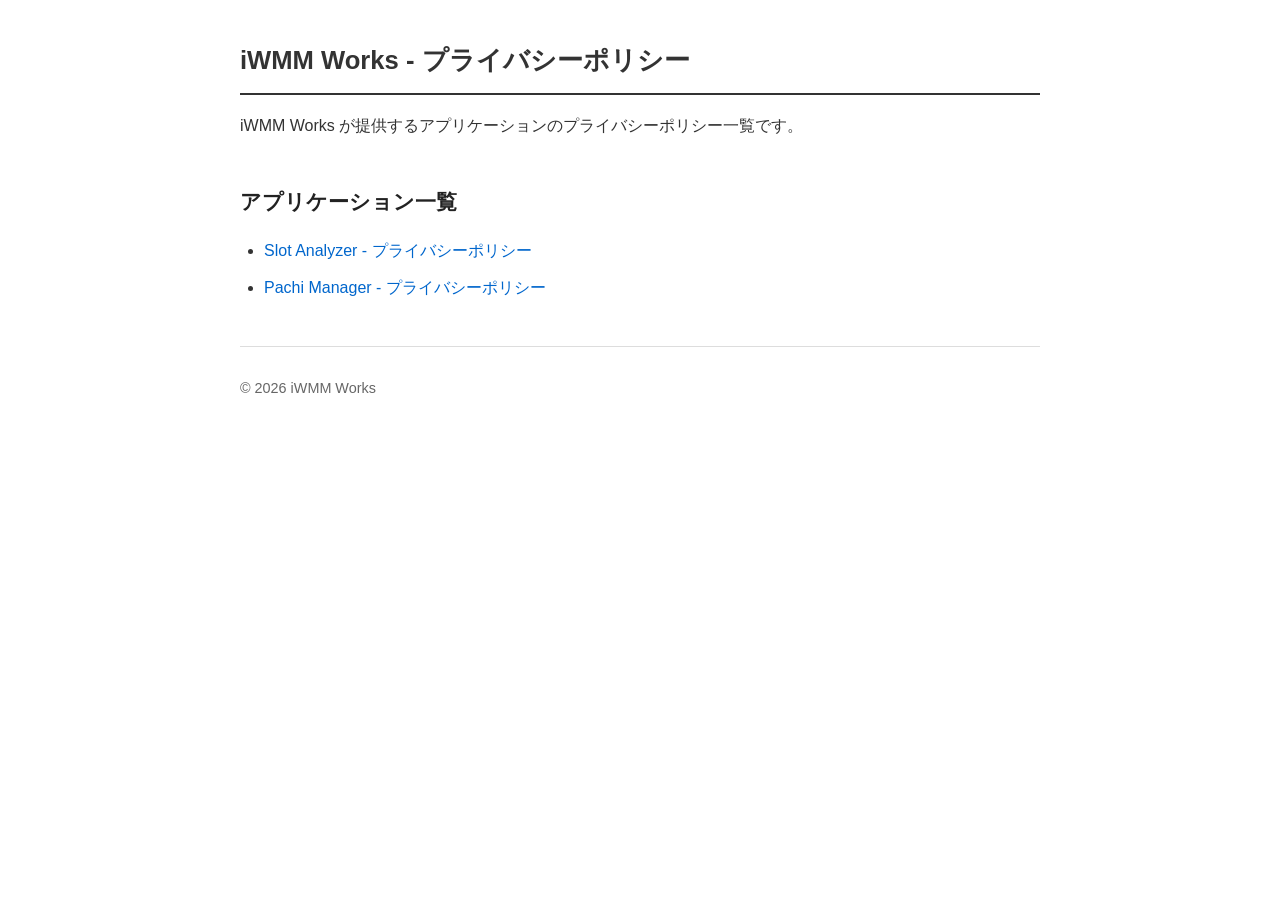
==== index.html @ fe73ad9b "feat: プライバシーポリシーページを作成（slot-analyzer, pachi-manager） - 共通CSS（assets/style.css） - Slot Analyzer プライバシ" ====
<!DOCTYPE html>
<html lang="ja">
<head>
  <meta charset="UTF-8">
  <meta name="viewport" content="width=device-width, initial-scale=1.0">
  <title>プライバシーポリシー - iWMM Works</title>
  <link rel="stylesheet" href="./assets/style.css">
</head>
<body>
  <h1>iWMM Works - プライバシーポリシー</h1>

  <p>iWMM Works が提供するアプリケーションのプライバシーポリシー一覧です。</p>

  <h2>アプリケーション一覧</h2>
  <ul>
    <li><a href="./slot-analyzer/">Slot Analyzer - プライバシーポリシー</a></li>
    <li><a href="./pachi-manager/">Pachi Manager - プライバシーポリシー</a></li>
  </ul>

  <footer>
    <p>&copy; 2026 iWMM Works</p>
  </footer>
</body>
</html>
---- assets/style.css ----
body {
  font-family: -apple-system, BlinkMacSystemFont, 'Hiragino Sans', sans-serif;
  max-width: 800px;
  margin: 0 auto;
  padding: 20px;
  line-height: 1.8;
  color: #333;
  background-color: #fff;
}

h1 {
  border-bottom: 2px solid #333;
  padding-bottom: 10px;
  font-size: 1.6em;
}

h2 {
  margin-top: 2em;
  font-size: 1.3em;
  color: #222;
}

h3 {
  font-size: 1.1em;
  color: #444;
}

a {
  color: #0066cc;
  text-decoration: none;
}

a:hover {
  text-decoration: underline;
}

ul {
  padding-left: 1.5em;
}

li {
  margin-bottom: 0.5em;
}

.updated {
  color: #666;
  font-size: 0.9em;
}

footer {
  margin-top: 3em;
  padding-top: 1em;
  border-top: 1px solid #ddd;
  font-size: 0.9em;
  color: #666;
}
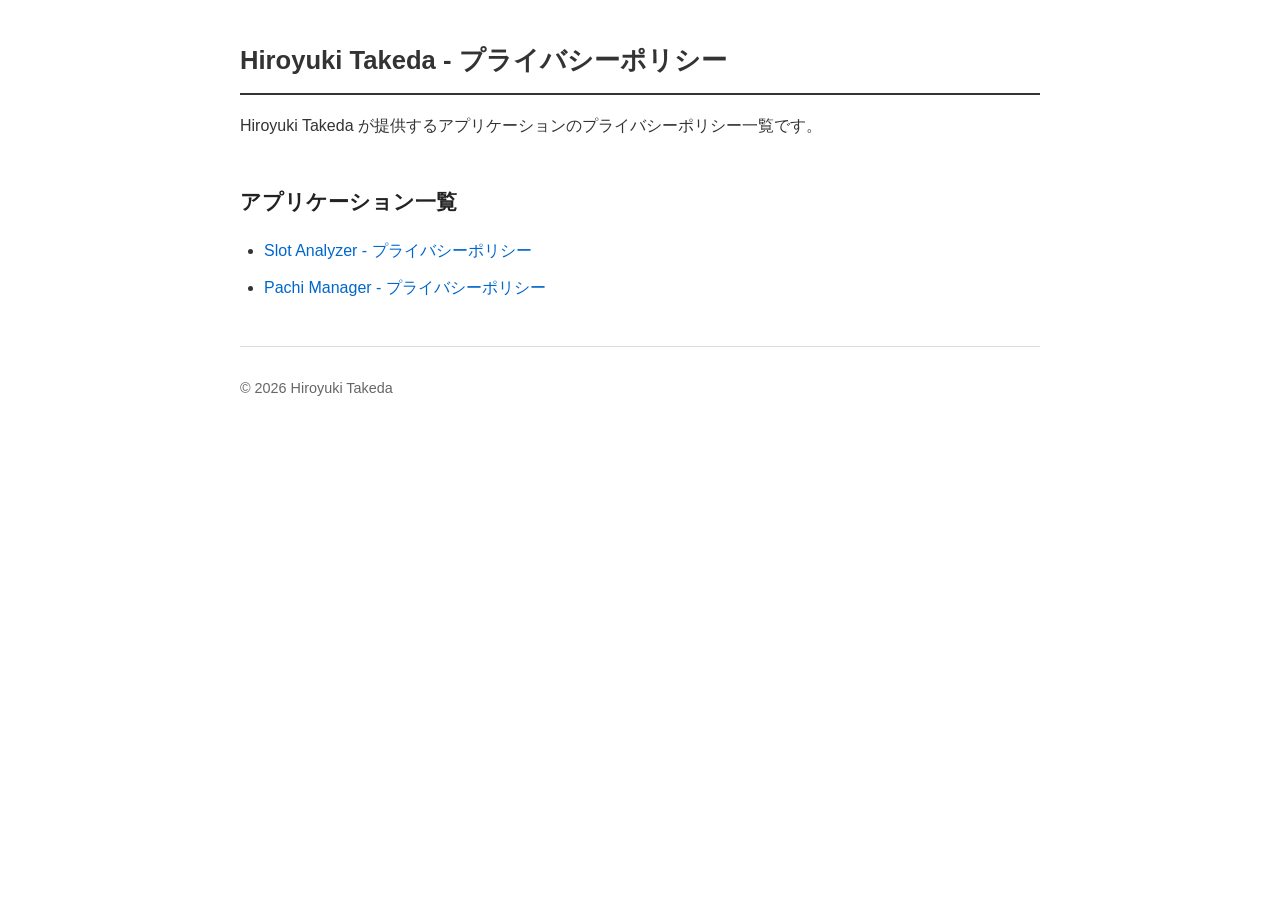
==== commit 86ce58db: "fix: 事業者名とメールアドレスを修正 - 事業者名: iWMM Works → Hiroyuki Takeda（個人名） - メールアドレス: iwmm.works@gmail.com → dji" ====
--- a/index.html
+++ b/index.html
@@ -3,13 +3,13 @@
 <head>
   <meta charset="UTF-8">
   <meta name="viewport" content="width=device-width, initial-scale=1.0">
-  <title>プライバシーポリシー - iWMM Works</title>
+  <title>プライバシーポリシー - Hiroyuki Takeda</title>
   <link rel="stylesheet" href="./assets/style.css">
 </head>
 <body>
-  <h1>iWMM Works - プライバシーポリシー</h1>
+  <h1>Hiroyuki Takeda - プライバシーポリシー</h1>
 
-  <p>iWMM Works が提供するアプリケーションのプライバシーポリシー一覧です。</p>
+  <p>Hiroyuki Takeda が提供するアプリケーションのプライバシーポリシー一覧です。</p>
 
   <h2>アプリケーション一覧</h2>
   <ul>
@@ -18,7 +18,7 @@
   </ul>
 
   <footer>
-    <p>&copy; 2026 iWMM Works</p>
+    <p>&copy; 2026 Hiroyuki Takeda</p>
   </footer>
 </body>
 </html>
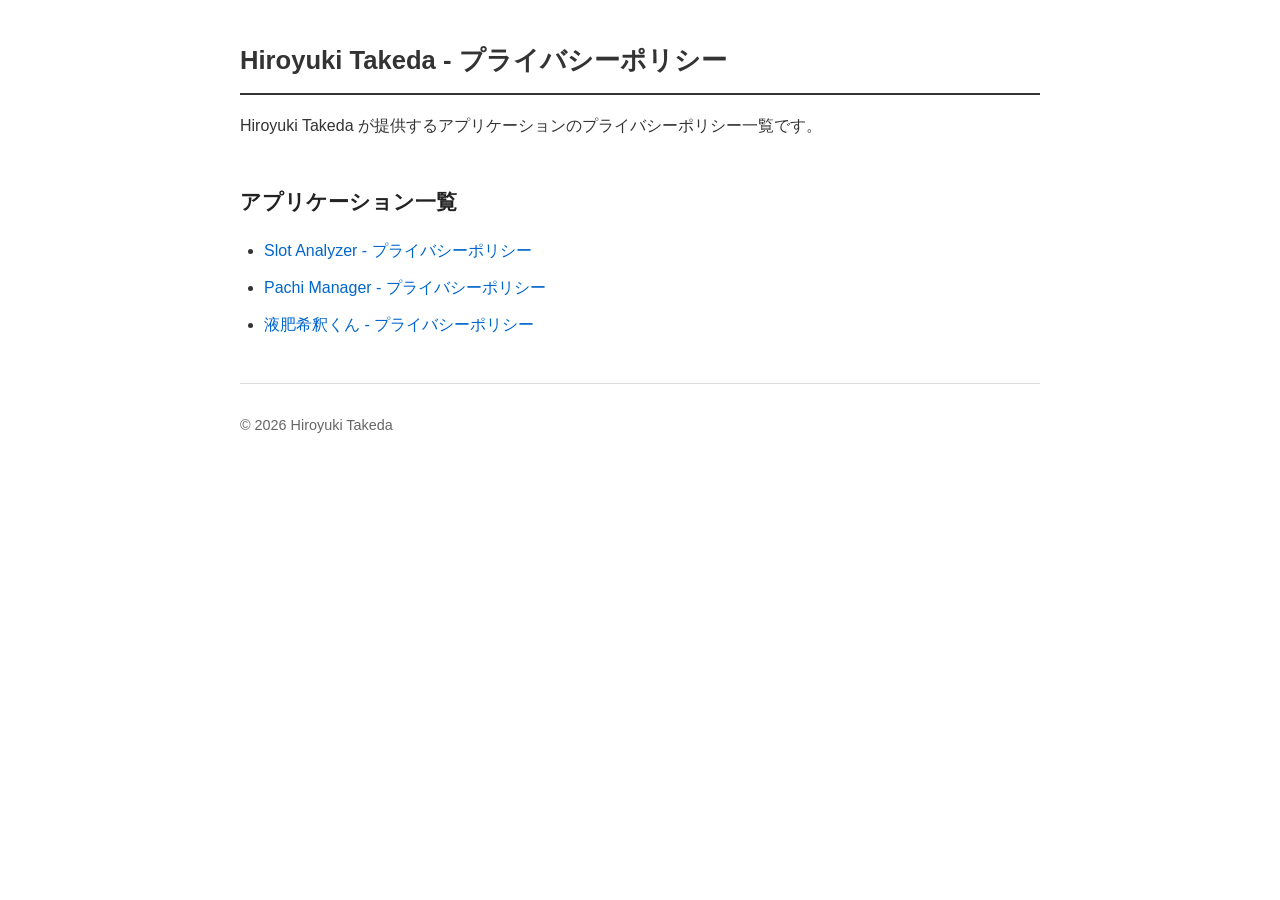
==== commit 8a62af6c: "feat(liquidcalculation): 液肥希釈くん プライバシーポリシーページを追加 - 完全オフラインアプリのため Data Not Collected - 同梱プリセット倍率に関する免" ====
--- a/index.html
+++ b/index.html
@@ -15,6 +15,7 @@
   <ul>
     <li><a href="./slot-analyzer/">Slot Analyzer - プライバシーポリシー</a></li>
     <li><a href="./pachi-manager/">Pachi Manager - プライバシーポリシー</a></li>
+    <li><a href="./liquidcalculation/">液肥希釈くん - プライバシーポリシー</a></li>
   </ul>
 
   <footer>
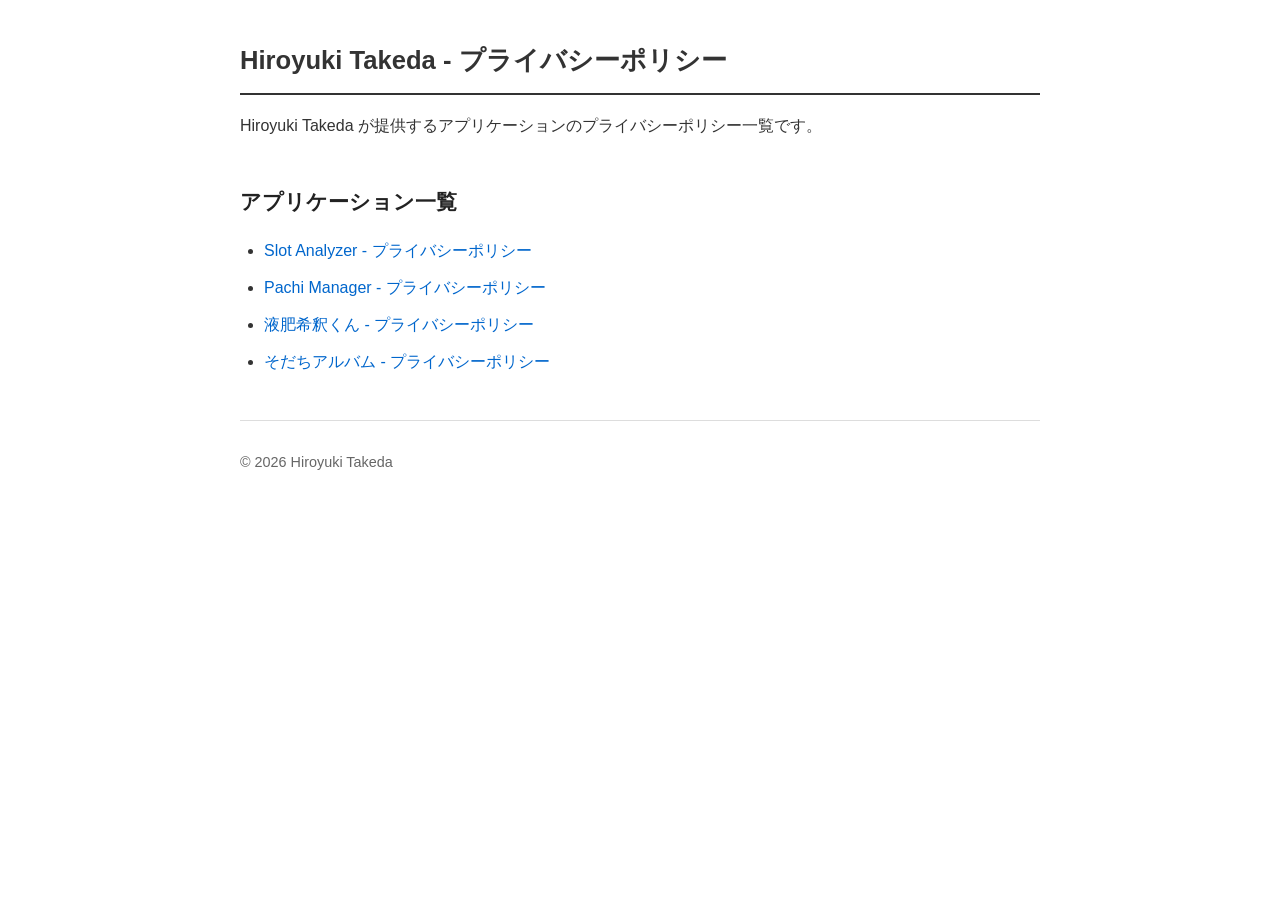
==== commit 749ed156: "feat(sodachialbum): プライバシーポリシー頁を追加" ====
--- a/index.html
+++ b/index.html
@@ -16,6 +16,7 @@
     <li><a href="./slot-analyzer/">Slot Analyzer - プライバシーポリシー</a></li>
     <li><a href="./pachi-manager/">Pachi Manager - プライバシーポリシー</a></li>
     <li><a href="./liquidcalculation/">液肥希釈くん - プライバシーポリシー</a></li>
+    <li><a href="./sodachialbum/">そだちアルバム - プライバシーポリシー</a></li>
   </ul>
 
   <footer>
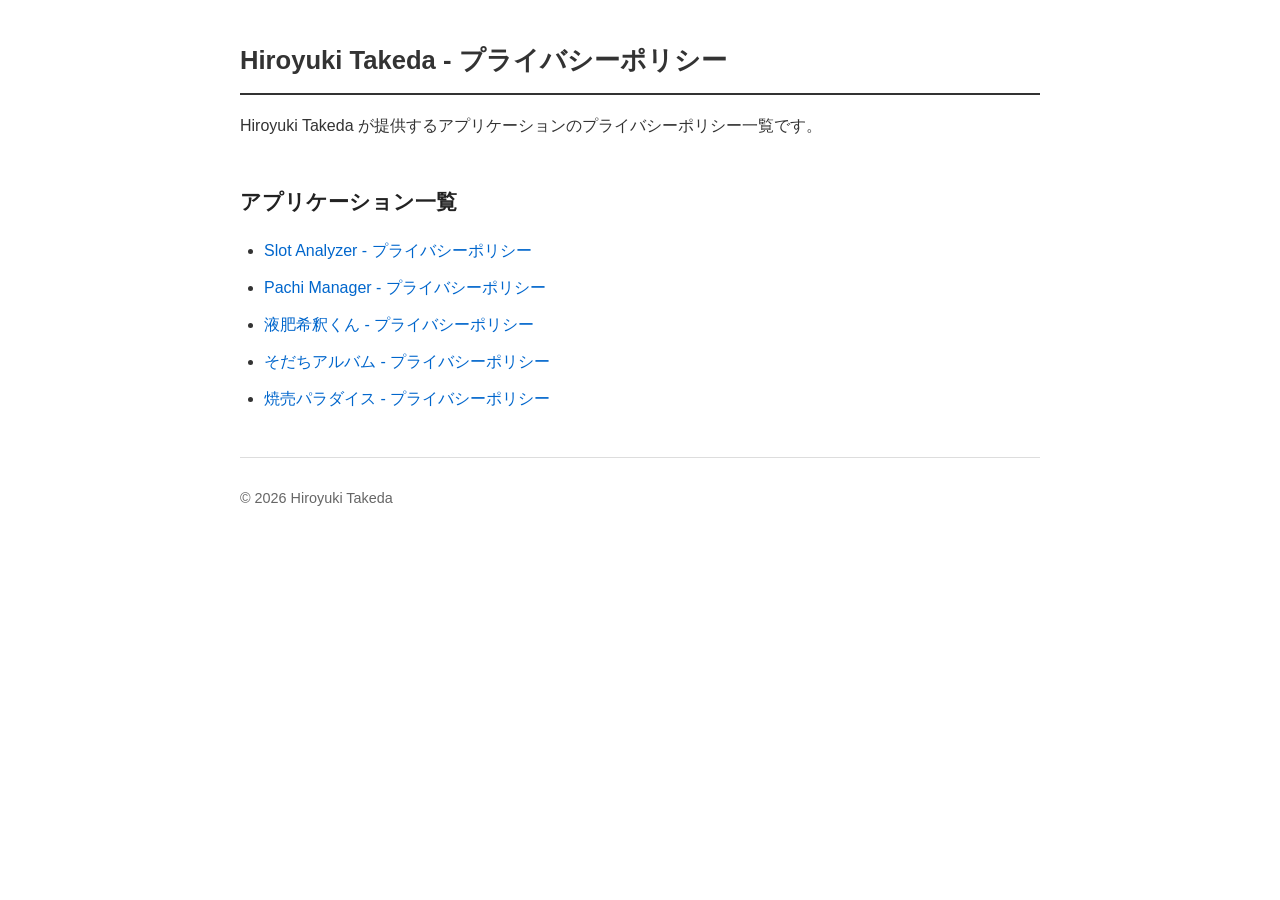
==== commit b211b227: "feat: 焼売パラダイスのプライバシーポリシーを追加（データ収集なし・課金なし・ローカル通知任意）" ====
--- a/index.html
+++ b/index.html
@@ -17,6 +17,7 @@
     <li><a href="./pachi-manager/">Pachi Manager - プライバシーポリシー</a></li>
     <li><a href="./liquidcalculation/">液肥希釈くん - プライバシーポリシー</a></li>
     <li><a href="./sodachialbum/">そだちアルバム - プライバシーポリシー</a></li>
+    <li><a href="./shumai-paradise/">焼売パラダイス - プライバシーポリシー</a></li>
   </ul>
 
   <footer>
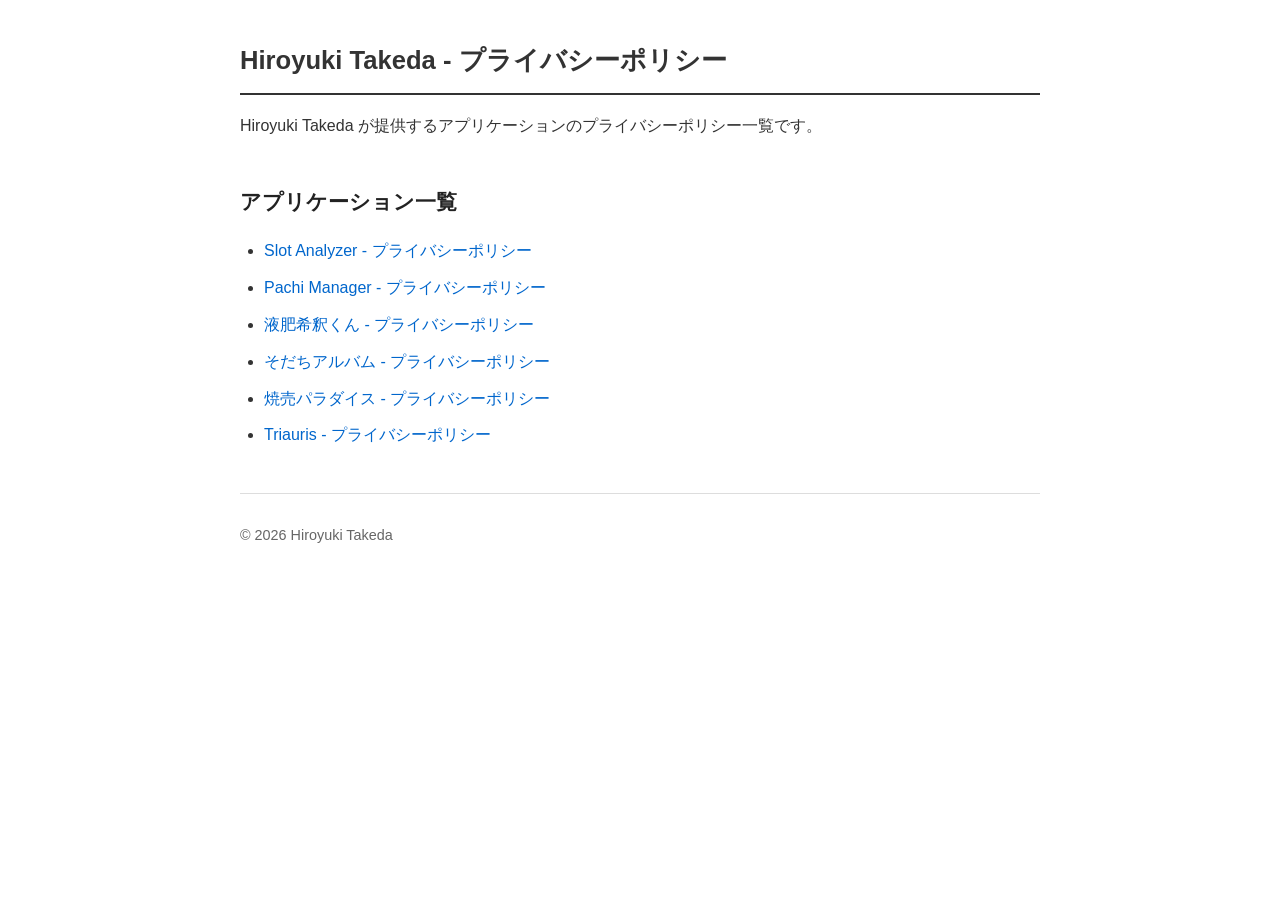
==== commit bced0936: "docs(triauris): プライバシーポリシーとサポートのページを追加 データを収集しない・通信しない・ローカル通知は任意・サポート用の記録は音声を含まない、を明記。  Co-Authored-" ====
--- a/index.html
+++ b/index.html
@@ -18,6 +18,7 @@
     <li><a href="./liquidcalculation/">液肥希釈くん - プライバシーポリシー</a></li>
     <li><a href="./sodachialbum/">そだちアルバム - プライバシーポリシー</a></li>
     <li><a href="./shumai-paradise/">焼売パラダイス - プライバシーポリシー</a></li>
+    <li><a href="./triauris/">Triauris - プライバシーポリシー</a></li>
   </ul>
 
   <footer>
